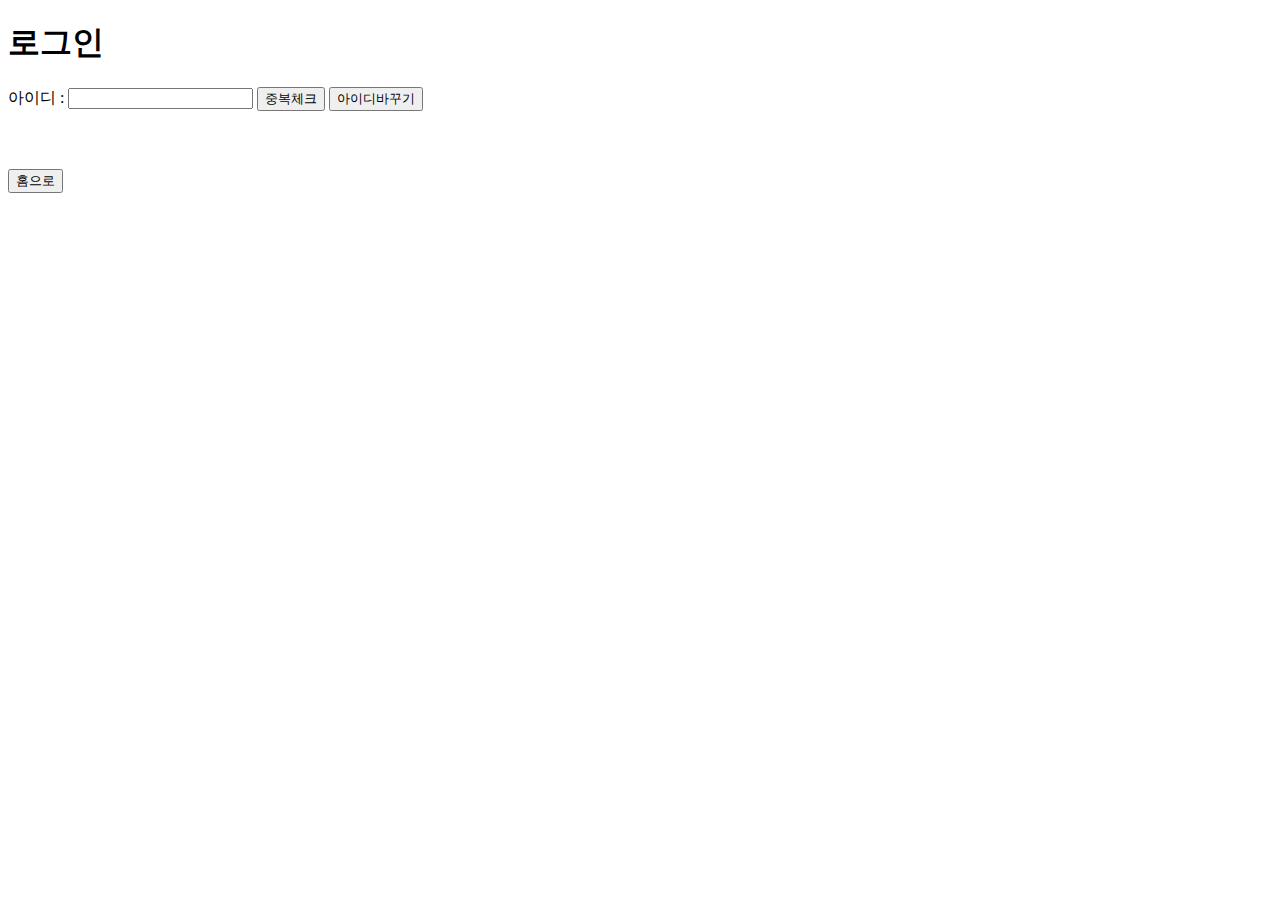
==== src/main/resources/static/register.html @ 114a2d79 "first commit" ====
<!DOCTYPE html>
<html lang="en">
<head>
    <meta charset="UTF-8">
    <meta name="viewport" content="width=device-width, initial-scale=1.0">
    <title>Document</title>
    <script src="js/register.js"></script>
    <link rel="stylesheet" href="css/register.css">
</head>
<body>
    <h1>로그인</h1>
    <form action="">
    <label for="id">아이디 : </label>
    <input type="text" name="id" id="id">
    <button type="button" id="btn_id_check">중복체크</button>
    <button type="button" id="btn_id_change">아이디바꾸기</button>
    <br>
    <div class="box" id="id_info"></div>
    </form>
    <br>
    <button id="home">홈으로</button>
</body>
</html>
---- src/main/resources/static/css/register.css ----
.box{
    width: 400px;
    height: 40px;
}
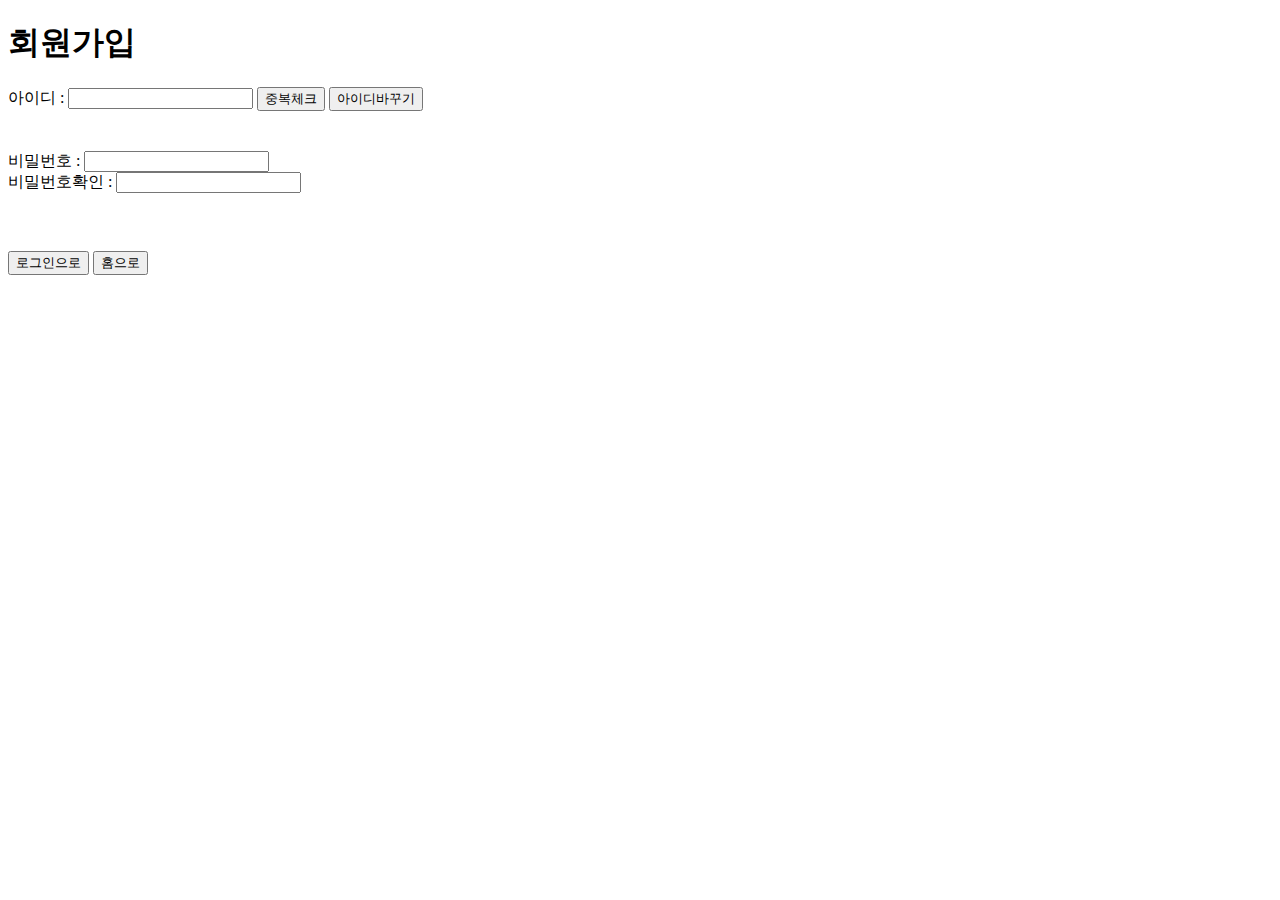
==== commit b52ca327: "회원가입구성" ====
--- a/src/main/resources/static/register.html
+++ b/src/main/resources/static/register.html
@@ -8,7 +8,7 @@
     <link rel="stylesheet" href="css/register.css">
 </head>
 <body>
-    <h1>로그인</h1>
+    <h1>회원가입</h1>
     <form action="">
     <label for="id">아이디 : </label>
     <input type="text" name="id" id="id">
@@ -16,8 +16,15 @@
     <button type="button" id="btn_id_change">아이디바꾸기</button>
     <br>
     <div class="box" id="id_info"></div>
-    </form>
+    <label for="input_password">비밀번호 : </label>
+    <input type="password" name="password" id="input_password">
     <br>
-    <button id="home">홈으로</button>
+    <label for="input_password_check">비밀번호확인 : </label>
+    <input type="password" id="input_password_check">
+    <div class="box" id="pw_info"></div>
+</form>
+    <br>
+    <button type="button" id="btn_login">로그인으로</button>
+    <button type="button" id="btn_home">홈으로</button>
 </body>
 </html>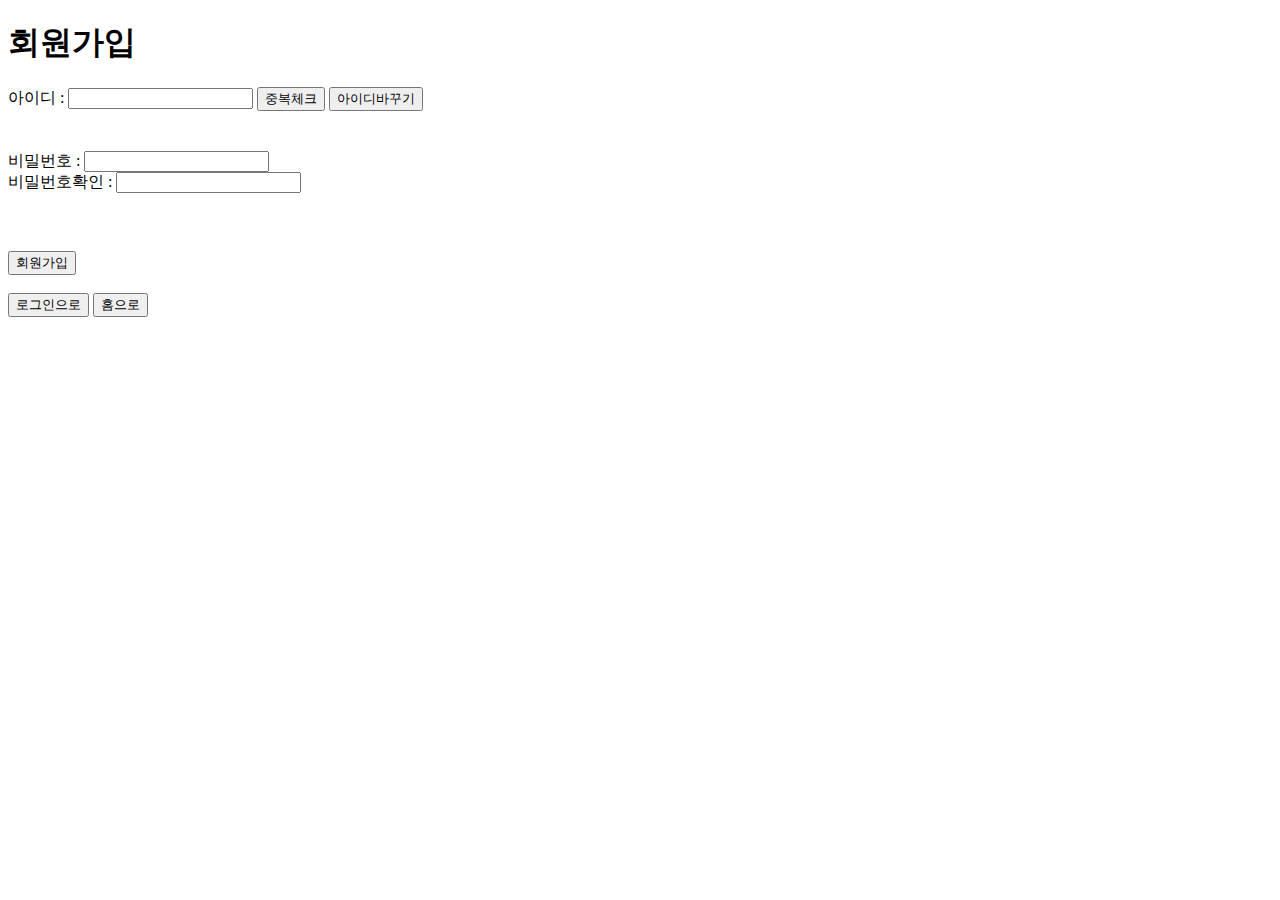
==== commit 605936e8: "추가" ====
--- a/src/main/resources/static/register.html
+++ b/src/main/resources/static/register.html
@@ -22,6 +22,8 @@
     <label for="input_password_check">비밀번호확인 : </label>
     <input type="password" id="input_password_check">
     <div class="box" id="pw_info"></div>
+    <br>
+    <button type="button" id="btn_regist">회원가입</button>
 </form>
     <br>
     <button type="button" id="btn_login">로그인으로</button>
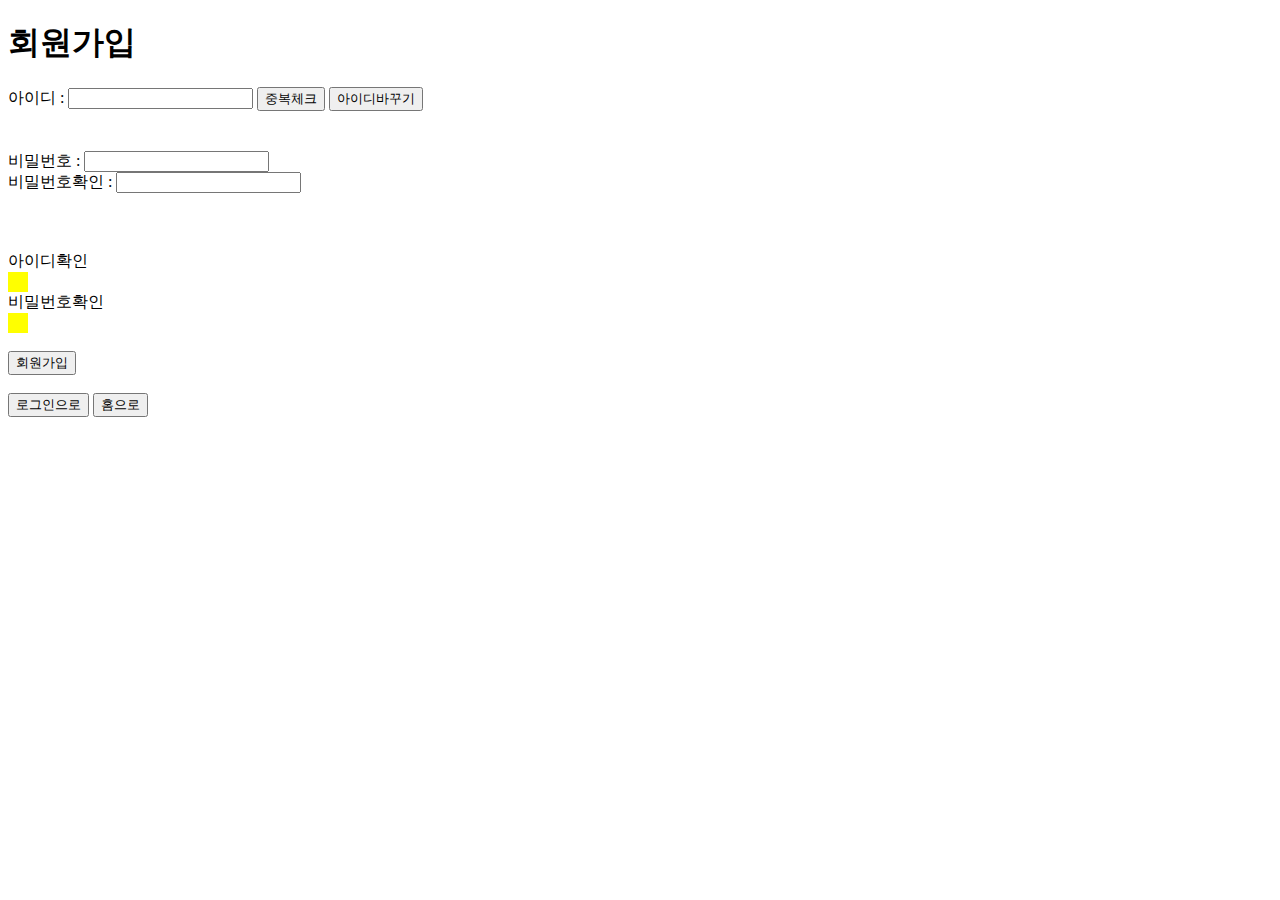
==== commit aff912cb: "색깔로구분하는기능추가예정" ====
--- a/src/main/resources/static/register.html
+++ b/src/main/resources/static/register.html
@@ -23,6 +23,11 @@
     <input type="password" id="input_password_check">
     <div class="box" id="pw_info"></div>
     <br>
+        아이디확인
+        <div class="check" id="id_check_color"></div>
+        비밀번호확인
+        <div class="check" id="pw_check_color"></div>
+    <br>
     <button type="button" id="btn_regist">회원가입</button>
 </form>
     <br>
--- a/src/main/resources/static/css/register.css
+++ b/src/main/resources/static/css/register.css
@@ -1,4 +1,10 @@
 .box{
     width: 400px;
     height: 40px;
+}
+
+.check {
+    width: 20px;
+    height: 20px;
+    background-color: yellow;
 }